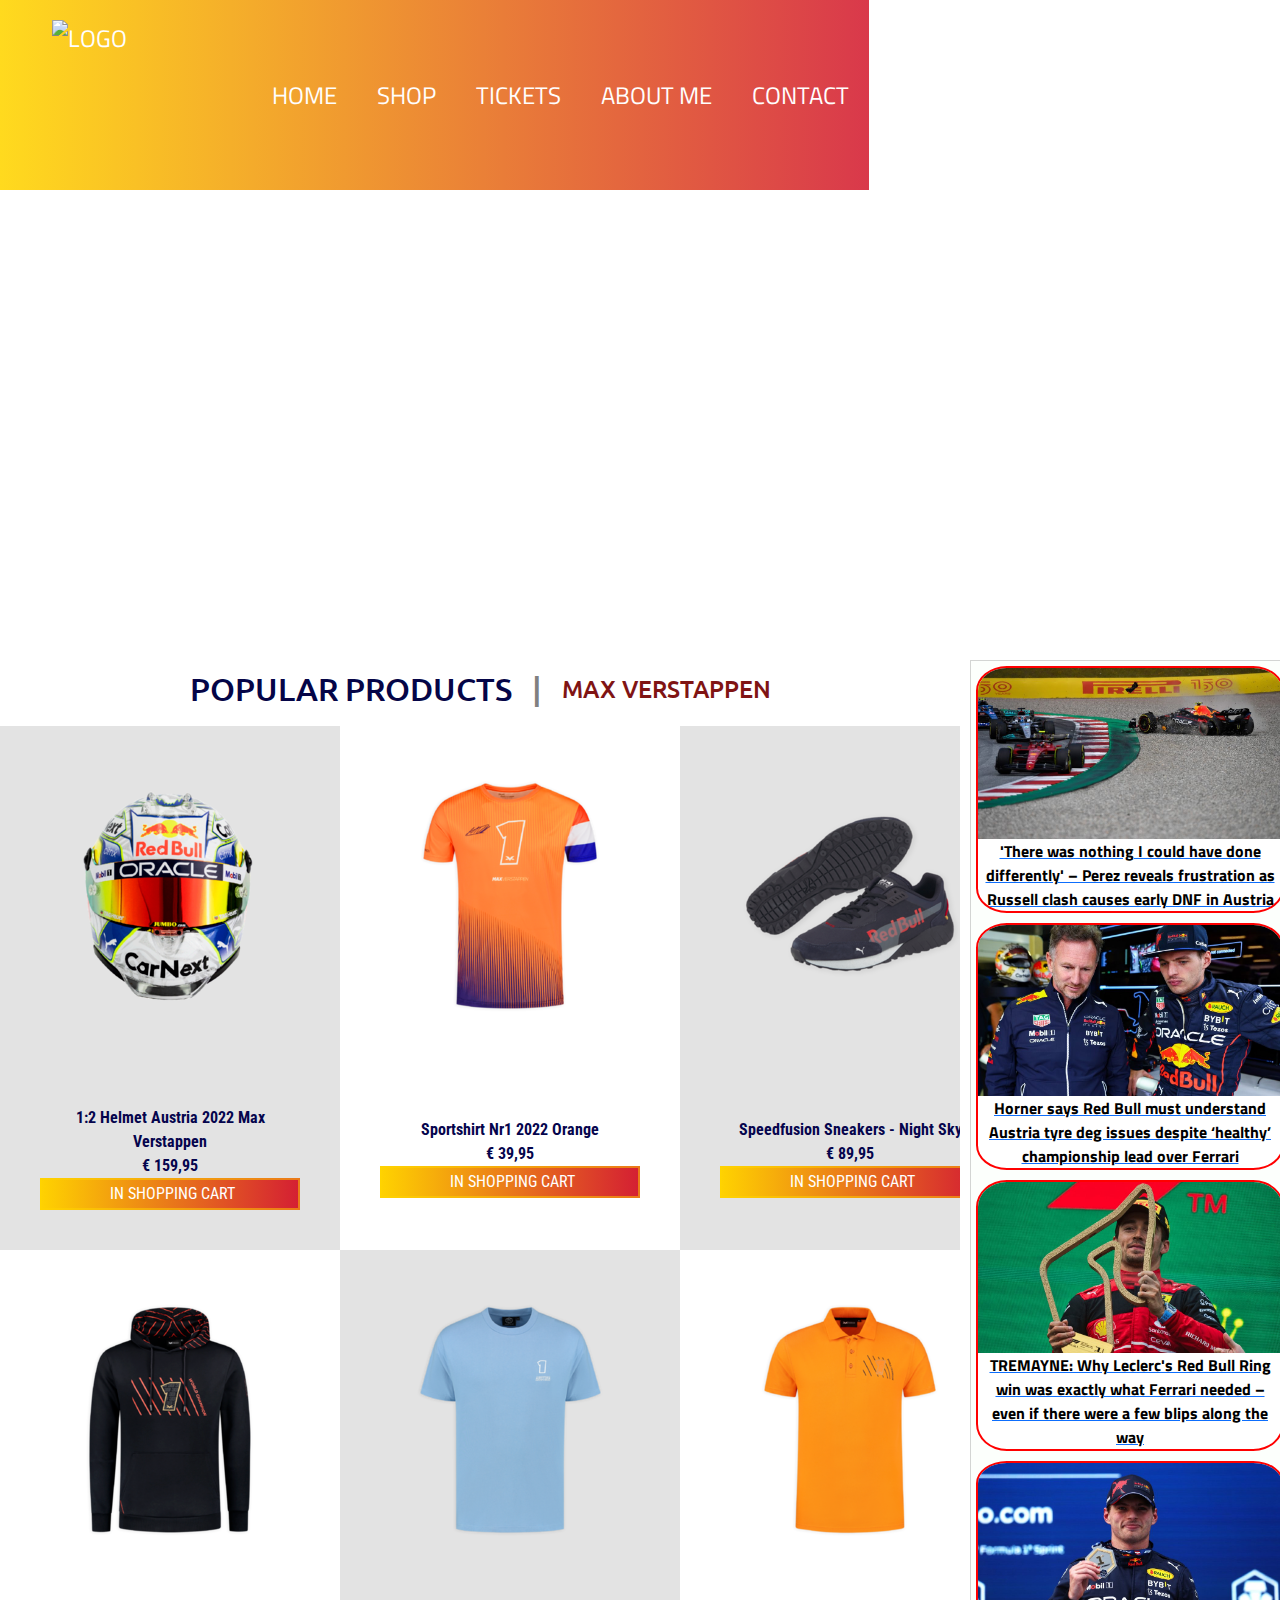
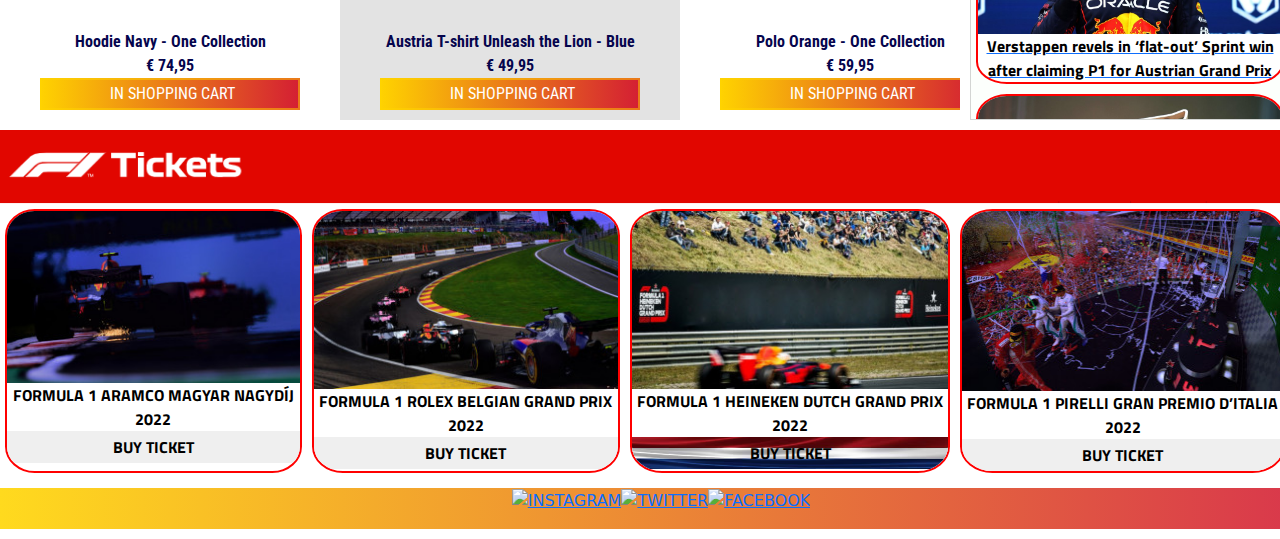
==== index.html @ fc1849d7 "primer commit" ====
<!DOCTYPE html>
<html lang="en">
<head>
    <meta charset="UTF-8">
    <meta http-equiv="X-UA-Compatible" content="IE=edge">
    <meta name="viewport" content="width=device-width, initial-scale=1.0">
    <title>Max Verstappen Home Page</title>
    <link rel="shortcut icon" href="Images/5846235339432133144_1.png">
    
    <link href="https://cdn.jsdelivr.net/npm/bootstrap@5.2.0/dist/css/bootstrap.min.css" rel="stylesheet">
    <link href="https://getbootstrap.com/docs/5.2/assets/css/docs.css" rel="stylesheet">
    <script src="https://cdn.jsdelivr.net/npm/bootstrap@5.2.0/dist/js/bootstrap.bundle.min.js"></script>
    <link href="https://fonts.googleapis.com/css2?family=Bayon&family=Kodchasan:wght@300;500&family=Koulen&family=MuseoModerno:wght@300;400&family=Play&family=Rajdhani:wght@300;500;700&family=Roboto+Condensed&family=Teko:wght@300&family=Titillium+Web:wght@300&family=Ubuntu:wght@400;500&display=swap" rel="stylesheet">
    <link rel="stylesheet" href="CSS/style.css">
    <link rel="stylesheet" href="CSS/animate.min.css">
    <script src="CSS/animate.min.css"></script>
    <script>
    new WOW().init();
   </script>
</head>
<body id="inicio">
    <div id="grid">
        <header >
         
         <nav id="fontface" class="WOW animate__animated animate__backInRight" >

            <!--Encabezado (El logo te dirige al HOME)  
            
            
          
        
            -->
              
              <div class="MenuDeInicio" id="invi" >
              <ul >
               <li><a href="index.html"><img src="https://1000logos.net/wp-content/uploads/2022/04/Max-Verstappen-Logo.png" alt="LOGO" height="150" width="180"></a></li>
                <li><a href="index.html">HOME</a></li>
                <li><a href="Pages/SHOP.html" target="_blank" >SHOP</a></li>
                <li><a href="Pages/TICKETS.html" target="_blank" >TICKETS</a></li>
                <li><a href="Pages/ABOUTME.html" target="_blank">ABOUT ME</a> </li>
                <li><a href="Pages/CONTACT.html" target="_blank" >CONTACT</a></li>
              </ul>
            </div>
          </nav>

          <!--NAV MENU PARA PHONE-->
          <nav class="navbar navbar-dark bg-dark" id="phone">
            <div class="container-fluid">
              <button class="navbar-toggler" type="button" data-bs-toggle="collapse" data-bs-target="#navbarNav" aria-controls="navbarNav" aria-expanded="false" aria-label="Toggle navigation">
                <span class="navbar-toggler-icon"></span>
              </button>
              <div class="collapse navbar-collapse" id="navbarNav">
                <ul class="navbar-nav">
                  <li class="nav-item" >
                    <a  class="colorletra"  href="../ENTREGA_FINAL/index.html">HOME</a>
                  </li>
                  <li class="nav-item">
                    <a class="colorletra" href="#">SHOP</a>
                  </li>
                  <li class="nav-item">
                    <a class="colorletra" href="#">TICKETS</a>
                  </li>
                  <li class="nav-item">
                    <a class="colorletra" href="#">ABOUT ME</a>
                  </li>
                  <li class="nav-item">
                    <a class="colorletra" href="#">CONTACT</a>
                  </li>
                </ul>
              </div>
            </div>
          </nav>
          
        </header>
          <!--
            LISTA DE PRODUCTOS CON BOTON PERSONALIZADO EN DEGRADE 
            -->
        <section id="productos"   class="WOW animate__animated animate__fadeInDown"> 
          <div class="test">
             <h1>POPULAR PRODUCTS</h1>
             <h1 style="color:gray;">|</h1>
             <h4>MAX VERSTAPPEN</h4> 
          </div>
          <div>
            <table class="Tabla" id="mobile">
               <tr>
                  <td class="gris">
                     <a href="https://www.verstappen.com/scale-models/helmets/1-2-helmet-austria-2022-max-verstappen" target="_blank"><img src="Images/Helmets.png" alt="Helmets"></a>
                  </td>
                  <td>
                     <a href="https://www.verstappen.com/clothing/t-shirts/sportshirt-nr1-2022-orange-adult-max-verstappen-1" target="_blank"><img src="Images/T-Shirt.png" alt="T-Shirt"></a>
                  </td>
                  <td class="gris">
                     <a href="https://www.verstappen.com/clothing/shoes/red-bull-racing-fanwear-speedfusion-sneakers-night-sky" target="_blank"><img src="Images/zapas.png" alt="Shoes"></a>
                  </td>
               </tr>
               <tr>
                  <td class="gris">
                     1:2 Helmet Austria 2022 Max Verstappen 
                     <br>
                     € 159,95 
                      
                     <form action="">
                     <a href="https://www.verstappen.com/shoppingcart" target="_blank"><input type="button" class="buton" value=" IN SHOPPING CART">
                     </form>
                     
                  </td>
                  <td>
                     Sportshirt Nr1 2022 Orange 
                     <br>
                     € 39,95
                     <form action="">
                        <a href="https://www.verstappen.com/shoppingcart" target="_blank"><input type="button" class="buton" value=" IN SHOPPING CART">
                        </form>
                  </td>
                  <td class="gris">
                     Speedfusion Sneakers - Night Sky 
                     <br>
                     € 89,95
                     <form action="">
                        <a href="https://www.verstappen.com/shoppingcart" target="_blank"><input type="button" class="buton" value=" IN SHOPPING CART"></form>
                  </td>
               </tr>
            </table>


            <table class="Tabla">
               <tr>
                  <td>
                     <a href="https://www.verstappen.com/clothing/sweaters/one-collection-hoodie-adult-navy" target="_blank"><img src="Images/buzo 1.png" alt="Sweater"></a>
                  </td>
                  <td class="gris">
                     <a href="https://www.verstappen.com/clothing/t-shirts/austria-t-shirt-unleash-the-lion-light-blue" target="_blank"><img src="Images/remera azul.png" alt="T-Shirt"></a>
                  </td>
                  <td>
                     <a href="https://www.verstappen.com/clothing/polo-shirts/one-collection-polo-adult-orange" target="_blank"><img src="Images/Remera naranja.png" alt="T-Shirt"></a>
                  </td>
               </tr>
               <tr>
                  <td>
                     Hoodie Navy - One Collection
                     <br>
                     € 74,95
                      
                     <form action="">
                     <a href="https://www.verstappen.com/shoppingcart" target="_blank"><input type="button" class="buton" value=" IN SHOPPING CART">
                     </form>
                     
                  </td>
                  <td class="gris">
                     Austria T-shirt Unleash the Lion - Blue 
                     <br>
                     € 49,95
                     <form action="">
                        <a href="https://www.verstappen.com/shoppingcart" target="_blank"><input type="button" class="buton" value=" IN SHOPPING CART">
                        </form>
                  </td>
                  <td>
                     Polo Orange - One Collection
                     <br>
                     € 59,95
                     <form action="">
                        <a href="https://www.verstappen.com/shoppingcart" target="_blank"><input type="button" class="buton" value=" IN SHOPPING CART"></form>
                  </td>
               </tr>
            </table>


                      
          </div> 
          
          <!--SHOP PARA PHONE-->
          
            <div id="carouselExampleControls" class="carousel carousel-dark slide" data-bs-ride="carousel" class="bphone" class="center">
                <div class="carousel-inner">
                  <div class="carousel-item active">
                    <img src="Images/Helmets.png" class="d-block w-100" alt="...">
                    1:2 Helmet Austria 2022 Max Verstappen 
                    <br>
                    € 159,95 
                     
                    <form action="">
                    <a href="https://www.verstappen.com/shoppingcart" target="_blank"><input type="button" class="buton" value=" IN SHOPPING CART">
                    </form>
                  </div>
                  <div class="carousel-item">
                    <img src="Images/T-Shirt.png" class="d-block w-100" alt="...">
                    Sportshirt Nr1 2022 Orange 
                    <br>
                    € 39,95
                    <form action="">
                       <a href="https://www.verstappen.com/shoppingcart" target="_blank"><input type="button" class="buton" value=" IN SHOPPING CART">
                       </form>
                  </div>
                  <div class="carousel-item">
                    <img src="Images/zapas.png" class="d-block w-100" alt="...">
                    Speedfusion Sneakers - Night Sky 
                    <br>
                    € 89,95
                    <form action="">
                       <a href="https://www.verstappen.com/shoppingcart" target="_blank"><input type="button" class="buton" value=" IN SHOPPING CART"></form>
                    
                  </div>
                  <div class="carousel-item">
                    <img src="Images/buzo 1.png" class="d-block w-100" alt="...">
                    Hoodie Navy - One Collection
                    <br>
                    € 74,95
                     
                    <form action="">
                    <a href="https://www.verstappen.com/shoppingcart" target="_blank"><input type="button" class="buton" value=" IN SHOPPING CART">
                    </form>
                  </div>
                  <div class="carousel-item">
                    <img src="Images/remera azul.png" class="d-block w-100" alt="...">
                    Austria T-shirt Unleash the Lion - Blue 
                    <br>
                    € 49,95
                    <form action="">
                       <a href="https://www.verstappen.com/shoppingcart" target="_blank"><input type="button" class="buton" value=" IN SHOPPING CART">
                       </form>
                  </div>
                  <div class="carousel-item">
                    <img src="Images/Remera naranja.png" class="d-block w-100" alt="...">
                    Polo Orange - One Collection
                    <br>
                    € 59,95
                    <form action="">
                       <a href="https://www.verstappen.com/shoppingcart" target="_blank"><input type="button" class="buton" value=" IN SHOPPING CART">
                    </form>
                  </div>
                </div>
                <button class="carousel-control-prev" type="button" data-bs-target="#carouselExampleControls" data-bs-slide="prev">
                  <span class="carousel-control-prev-icon" aria-hidden="true"></span>
                  <span class="visually-hidden">Previous</span>
                </button>
                <button class="carousel-control-next" type="button" data-bs-target="#carouselExampleControls" data-bs-slide="next">
                  <span class="carousel-control-next-icon" aria-hidden="true"></span>
                  <span class="visually-hidden">Next</span>
                </button>
              </div>
        </section>

           <!--
             SECCION DE TICKETS        
           -->

        <section id="servicios" > 
           <div>
            <a href=""><img height="100%" width="100%" src="Images/BANER F1 TICKETS.png" alt="F1 Tickets"></a>
           </div>

           <div id="Tickets" class="WOW animate__animated animate__fadeInRight">
            <ul>
               <li><img height="100%" width="105%" src="Images/hungria.jpg" alt="GP HUngria"></li>
               <li>FORMULA 1 ARAMCO MAGYAR NAGYDÍJ <br> 2022
                  <br>
                  <form action="" class="redtik">
                     <a href="https://tickets.formula1.com/es/f1-3277-hungria" target="_blank"><input type="button" class="butontik" value="BUY TICKET"></a>
                     </form>
               </li>
            </ul>
            <ul>
               <li> <img height="100%" width="104%" src="Images/Belgica.jpg" alt="belgica gp"></li>
               <li>FORMULA 1 ROLEX BELGIAN GRAND PRIX 2022
                  <br>
                  <form action="" class="redtik">
                     <a href="https://tickets.formula1.com/es/f1-3286-belgica" target="_blank"><input type="button" class="butonbel" value="BUY TICKET"></a>
                     </form>
               </li>
            </ul>
            <ul>
               <li><img height="100%" width="100%" src="Images/holanda.jpg" alt="holanda gp"></li>
               <li>FORMULA 1 HEINEKEN DUTCH GRAND PRIX 2022
                  <br>
                  <form action="" class="redtik">
                     <a href="https://tickets.formula1.com/es/f1-42837-paises-bajos" target="_blank"><input type="button" class="butonhol" value="BUY TICKET"></a>
                     </form>
               </li>
            </ul>
             <ul>
               <li><img height="100%" width="100%" src="Images/italia.jpg" alt="italia gp"></li>
               <li>FORMULA 1 PIRELLI GRAN PREMIO D’ITALIA 2022
                  <br>
                  <form action="" class="redtik">
                     <a href="https://tickets.formula1.com/es/f1-3293-italia" target="_blank"><input type="button" class="butonita" value="BUY TICKET"></a>
                     </form>
               </li>
            </ul>
           </div>

         </section>
       
         <!--
             TABLA DE NOTICIAS CON CARACTERISTICAS DE BOX MODELING         
            -->
         <aside>
          
          <div id="pc">
           <a href="https://www.formula1.com/en/latest/article.there-was-nothing-i-could-have-done-differently-perez-reveals-frustration-as.5Db4xDu8smTgUcwAjA58rW.html">
              <ul class="center">
                <li>
                   <img width="100%" height="100%" src="Images/checo news.jpg" alt="News">
                <li>
                   'There was nothing I could have done differently' – Perez reveals frustration as Russell clash causes early DNF in Austria
                </li>
             </ul>
           </a>

           <a href="https://www.formula1.com/en/latest/article.horner-says-red-bull-must-understand-austria-tyre-deg-issues-despite-healthy.2ojptce7nmCKnfIlHZv2vU.html">
            <ul class="center">
              <li>
                 <img width="100%" height="100%" src="Images/max news.jpg" alt="News">
              <li>
                Horner says Red Bull must understand Austria tyre deg issues despite ‘healthy’ championship lead over Ferrari
              </li>
           </ul>
          </a>

          <a href="https://www.formula1.com/en/latest/article.tremayne-why-leclercs-red-bull-ring-win-was-exactly-what-ferrari-needed-even.1b97bzHjTSwlGsyhUdelei.html">
            <ul class="center">
              <li>
                 <img width="100%" height="100%" src="Images/Lec news.jpg" alt="News">
              <li>
               TREMAYNE: Why Leclerc's Red Bull Ring win was exactly what Ferrari needed – even if there were a few blips along the way
              </li>
           </ul>
          </a>

          <a href="https://www.formula1.com/en/latest/article.verstappen-revels-in-flat-out-sprint-win-after-claiming-p1-for-austrian.3jp3RxKvQTVRWwRVokT9GX.html">
            <ul class="center">
              <li>
                 <img width="100%" height="100%" src="Images/max 2 news.jpg" alt="News">
              <li>
               Verstappen revels in ‘flat-out’ Sprint win after claiming P1 for Austrian Grand Prix
              </li>
           </ul>
          </a>

          <a href="https://www.formula1.com/en/latest/article.verstappen-says-p2-was-better-than-i-expected-after-confusing-tyre.5mXaQ4qJP2z516utIrKXL2.html">
            <ul class="center">
              <li>
                 <img width="100%" height="100%" src="Images/max 3 news.jpg" alt="News">
              <li>
               Verstappen says P2 was ‘better than I expected’ after ‘confusing’ tyre degradation issues
              </li>
           </ul>
          </a>
          <a href="https://www.formula1.com/en/latest/article.ferrari-on-form-and-mercedes-in-the-mix-5-storylines-were-excited-about.73ftjXwnEkBp57P6nUo1FT.html">
            <ul class="center">
              <li>
                 <img width="100%" height="100%" src="Images/france news.jpg" alt="News">
              <li>
               Ferrari on form and Mercedes in the mix – 5 storylines we’re excited about ahead of the French Grand Prix
              </li>
           </ul>
          </a>
          <a href="https://www.formula1.com/en/latest/article.steiner-targeting-p6-in-2022-constructors-standings-after-improved-run-of.6tvqRuCgJzTYZTBZ2fZp0b.html">
            <ul class="center">
              <li>
                 <img width="100%" height="100%" src="Images/Haas news.jpg " alt="News">
              <li>
               Steiner targeting P6 in 2022 constructors’ standings after improved run of form for Haas
              </li>
           </ul>
          </a>
          
          <a href="https://www.formula1.com/en/latest/article.thomas-ronhaar-crowned-2022-f1-esports-series-pro-exhibition-champion.70b0GFeChG08zvMyaGBlep.html">
            <ul class="center">
              <li>
                 <img width="100%" height="100%" src="Images/esport news.jpg" alt="News">
              <li>
               Thomas Ronhaar Crowned 2022 F1 Esports Series Pro Exhibition Champion
              </li>
           </ul>
          </a>

          <a href="https://www.formula1.com/en/latest/article.mercedes-become-first-global-sports-team-to-invest-in-sustainable-aviation.5uJDcr08Aob3qDOYRCKGmn.html">
            <ul class="center">
              <li>
                 <img width="100%" height="100%" src="Images/amg news.jpg " alt="News">
              <li>
               Mercedes become first global sports team to invest in Sustainable Aviation Fuel
              </li>
           </ul>
          </a>


          </div>



          
         </aside>
         <footer >
          <div class="pie">
             <ul>
            
                 <li><a href=""><img src="Images/insta.png" alt="INSTAGRAM"></a></li>
                 <li><a href=""><img src="Images/tw.jpg" alt="TWITTER"></a></li>
                 <li><a href=""><img src="Images/face.jpg" alt="FACEBOOK"></a></li>
            
             </ul>
          </div>
         </footer>
    </div>
</body>
</html>
---- CSS/style.css ----
@media screen and (max-width: 750px) {
  #inicio {
    margin: 0px;
    padding: 0px;
  }
  header {
    grid-area: header;
  }
  footer {
    grid-area: footer;
    background: linear-gradient(90deg, rgba(255, 213, 0, 0.8823529412) 0%, rgba(212, 30, 51, 0.8823529412) 100%);
  }
  section#productos {
    grid-area: productos;
    overflow: hidden;
  }
  section#servicios {
    grid-area: servicios;
    overflow: hidden;
  }
  section#productos h1 {
    text-align: center;
    font-family: "Ubuntu", sans-serif;
    color: rgb(5, 5, 71);
    padding: 10px;
    font-size: 200%;
  }
  section#productos h4 {
    text-align: center;
    font-family: "Ubuntu", sans-serif;
    color: rgb(128, 20, 20);
    padding: 10px;
  }
  #lineagris {
    text-align: center;
    font-family: "Ubuntu", sans-serif;
    color: rgb(44, 218, 0);
    font-size: 150%;
    padding: 10px;
  }
  aside {
    grid-area: publicidad;
    background-color: rgba(248, 255, 248, 0.377);
    overflow: hidden auto;
    border: solid 1px rgba(128, 128, 128, 0.329);
  }
  #grid {
    display: grid;
    grid-template-columns: 100%;
    grid-template-rows: 300px auto auto auto;
    grid-template-areas: "header" "productos" "servicios" "footer";
    -moz-column-gap: 1px;
         column-gap: 1px;
    row-gap: 1px;
  }
  /*BARRA NAVEGADORA*/
  .MenuDeInicio {
    display: none;
  }
  #phone {
    background-color: rgba(0, 0, 0, 0.938);
  }
  .colorletra {
    color: antiquewhite !important;
    text-decoration: none;
    font-family: "Titillium Web", Helvetica, sans-serif;
  }
  .nav-item {
    margin: 6px;
  }
  .nav-item :hover {
    background-color: rgba(27, 27, 27, 0.753);
  }
  /*AREA DE SHOP*/
  .test {
    display: flex;
    flex-direction: row;
    justify-content: center;
    align-items: center;
  }
  .buton {
    width: 50%;
    height: 32px;
    color: #fff;
    border: 0;
    outline: 2px solid rgba(255, 211, 0, 0.5);
    outline-offset: -2px;
    background: linear-gradient(90deg, #ffd300 0%, #d41e33 100%);
  }
  .Tabla {
    display: none;
  }
  .tamano {
    height: 100%;
    width: 50%;
  }
  .center {
    display: flex;
    flex-direction: row;
    justify-content: center;
    align-items: center;
    align-content: center;
  }
  .centerg {
    display: flex;
    flex-direction: row;
    justify-content: center;
    align-items: center;
    align-content: center;
  }
  .fuente {
    display: flex;
    flex-wrap: wrap;
    font-family: "Roboto Condensed", sans-serif;
    color: rgb(5, 5, 77);
    font-weight: bold;
    text-align: center;
    margin: 0px;
  }
  /*TICKETS*/
  #Tickets ul {
    margin: 5px;
    padding: 0px;
    border: solid 2px red;
    border-radius: 10%;
    background-color: #fff;
    font-family: "Titillium Web", Helvetica, sans-serif;
    font-weight: bold;
    text-align: center;
    color: black;
    overflow: hidden;
  }
  #Tickets li {
    list-style: none;
  }
  aside {
    display: none;
  }
}
@media screen and (min-width: 1200px) {
  #inicio {
    margin: 0px;
    padding: 0px;
  }
  header {
    grid-area: header;
    display: flex;
    background-image: url(https://www.momentogp.com/wp-content/uploads/2022/04/2022-Max-Imola.jpg);
    background-repeat: no-repeat;
    background-size: 100% 100%;
  }
  footer {
    grid-area: footer;
    background: linear-gradient(90deg, rgba(255, 213, 0, 0.8823529412) 0%, rgba(212, 30, 51, 0.8823529412) 100%);
  }
  section#productos {
    grid-area: productos;
    overflow: hidden;
  }
  section#servicios {
    grid-area: servicios;
    overflow: hidden;
  }
  #grid {
    display: grid;
    grid-template-columns: 75% 25%;
    grid-template-rows: 650px 1060px auto auto;
    grid-template-areas: "header header " "productos  publicidad" "servicios  servicios" "footer  footer";
    -moz-column-gap: 10px;
         column-gap: 10px;
    row-gap: 10px;
  }
  .MenuDeInicio {
    list-style: none;
    background: rgba(0, 38, 255, 0);
    margin: 0 auto;
  }
  .MenuDeInicio li a {
    text-decoration: none;
    display: flex;
    color: rgb(255, 254, 254);
    padding: 20px;
  }
  .MenuDeInicio li {
    display: flex;
    flex-flow: row nowrap;
    align-items: center;
    display: inline-block;
  }
  #phone {
    display: none;
  }
  nav ul {
    display: flex;
    align-items: center;
  }
  #fontface {
    font-family: "Titillium Web", Helvetica, sans-serif;
    font-size: 150%;
  }
  #invi {
    transition: background 2s;
  }
  #invi :hover {
    background: linear-gradient(90deg, rgba(255, 213, 0, 0.8823529412) 0%, rgba(212, 30, 51, 0.8823529412) 100%);
  }
  .test {
    display: flex;
    flex-direction: row;
    justify-content: center;
    align-items: center;
  }
  .Tabla {
    display: flex;
    flex-wrap: wrap;
    justify-content: space-around;
    font-family: "Roboto Condensed", sans-serif;
    color: rgb(5, 5, 77);
    font-weight: bold;
    text-align: center;
    margin: 0px;
  }
  .Tabla td {
    padding: 40px;
  }
  .gris {
    background-color: rgba(128, 128, 128, 0.219);
  }
  .buton {
    width: 100%;
    height: 32px;
    color: #fff;
    border: 0;
    outline: 2px solid rgba(255, 211, 0, 0.5);
    outline-offset: -2px;
    background: linear-gradient(90deg, #ffd300 0%, #d41e33 100%);
  }
  aside {
    grid-area: publicidad;
    background-color: rgba(248, 255, 248, 0.377);
    overflow: hidden auto;
    border: solid 1px rgba(128, 128, 128, 0.329);
  }
  aside div {
    display: flex;
    flex-direction: column;
  }
  #Tickets {
    display: flex;
    flex-direction: row;
    flex-wrap: nowrap;
    overflow: none;
  }
  .news {
    border: solid 1px rgba(128, 128, 128, 0.329);
    overflow: hidden;
  }
  aside li {
    display: flex;
    justify-content: center;
    overflow: hidden;
    list-style: none;
  }
  .center {
    margin: 5px;
    padding: 0px;
    border: solid 2px red;
    border-radius: 10%;
    background-color: #fff;
    font-family: "Titillium Web", Helvetica, sans-serif;
    font-weight: bold;
    text-align: center;
    color: black;
    overflow: hidden;
  }
}
header {
  display: flex;
  background-image: url(https://www.momentogp.com/wp-content/uploads/2022/04/2022-Max-Imola.jpg);
  background-repeat: no-repeat;
  background-size: 100% 100%;
}

section#productos h1 {
  text-align: center;
  font-family: "Ubuntu", sans-serif;
  color: rgb(5, 5, 71);
  padding: 10px;
  font-size: 200%;
}

section#productos h4 {
  text-align: center;
  font-family: "Ubuntu", sans-serif;
  color: rgb(128, 20, 20);
  padding: 10px;
}

#lineagris {
  text-align: center;
  font-family: "Ubuntu", sans-serif;
  color: rgb(44, 218, 0);
  font-size: 150%;
  padding: 10px;
}

#Tickets ul {
  margin: 5px;
  padding: 0px;
  border: solid 2px red;
  border-radius: 10%;
  background-color: #fff;
  font-family: "Titillium Web", Helvetica, sans-serif;
  font-weight: bold;
  text-align: center;
  color: black;
  overflow: hidden;
}

#Tickets li {
  list-style: none;
}

.butontik {
  width: 100%;
  height: 32px;
  color: rgb(0, 0, 0);
  border: 0;
  outline-offset: -2px;
  background-image: url(https://static.vecteezy.com/system/resources/previews/003/703/784/original/hungary-realistic-modern-flag-design-vector.jpg);
  font-family: "Titillium Web", Helvetica, sans-serif;
  background-size: 100% 100%;
  font-weight: bold;
  font-size: 100%;
}

.butonbel {
  width: 100%;
  height: 32px;
  color: rgb(0, 0, 0);
  border: 0;
  outline-offset: -2px;
  background-image: url(https://p4.wallpaperbetter.com/wallpaper/713/211/828/belgium-satin-flag-wallpaper-preview.jpg);
  font-family: "Titillium Web", Helvetica, sans-serif;
  background-size: 100% 100%;
  font-weight: bold;
  font-size: 100%;
}

.butonhol {
  width: 100%;
  height: 32px;
  color: rgb(0, 0, 0);
  border: 0;
  outline-offset: -2px;
  background-image: url([data-uri]);
  font-family: "Titillium Web", Helvetica, sans-serif;
  background-size: 100% 100%;
  font-weight: bold;
  font-size: 100%;
}

.butonita {
  width: 100%;
  height: 32px;
  color: rgb(0, 0, 0);
  border: 0;
  outline-offset: -2px;
  background-image: url(https://encrypted-tbn0.gstatic.com/images?q=tbn:ANd9GcSrs79e7EXw49C7LgliPiEgTYL4gRq_XBDumA&usqp=CAU);
  font-family: "Titillium Web", Helvetica, sans-serif;
  background-size: 100% 100%;
  font-weight: bold;
  font-size: 100%;
}

.redtik {
  transition: color 2s;
}

.redtik :hover {
  color: rgb(255, 0, 0);
}

.pie {
  display: flex;
  flex-direction: row;
  justify-content: center;
}

.pie ul {
  list-style: none;
  display: flex;
  flex-direction: row;
}

.bphone {
  display: none;
}/*# sourceMappingURL=style.css.map */
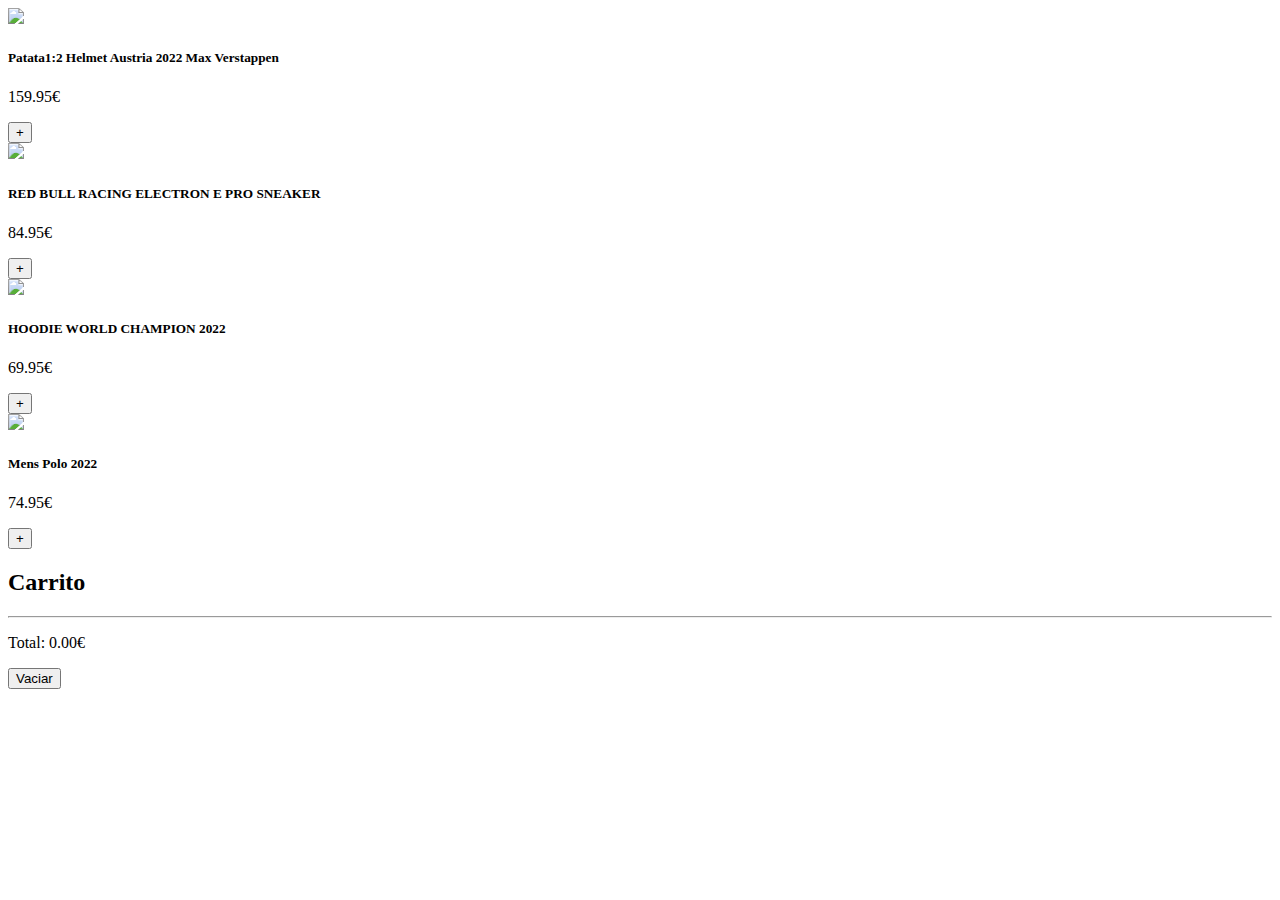
==== commit aef20eae: "Nuevo TP" ====
--- a/index.html
+++ b/index.html
@@ -1,408 +1,29 @@
 <!DOCTYPE html>
-<html lang="en">
+<html lang="es">
 <head>
     <meta charset="UTF-8">
-    <meta http-equiv="X-UA-Compatible" content="IE=edge">
-    <meta name="viewport" content="width=device-width, initial-scale=1.0">
-    <title>Max Verstappen Home Page</title>
-    <link rel="shortcut icon" href="Images/5846235339432133144_1.png">
-    
-    <link href="https://cdn.jsdelivr.net/npm/bootstrap@5.2.0/dist/css/bootstrap.min.css" rel="stylesheet">
-    <link href="https://getbootstrap.com/docs/5.2/assets/css/docs.css" rel="stylesheet">
-    <script src="https://cdn.jsdelivr.net/npm/bootstrap@5.2.0/dist/js/bootstrap.bundle.min.js"></script>
-    <link href="https://fonts.googleapis.com/css2?family=Bayon&family=Kodchasan:wght@300;500&family=Koulen&family=MuseoModerno:wght@300;400&family=Play&family=Rajdhani:wght@300;500;700&family=Roboto+Condensed&family=Teko:wght@300&family=Titillium+Web:wght@300&family=Ubuntu:wght@400;500&display=swap" rel="stylesheet">
-    <link rel="stylesheet" href="CSS/style.css">
-    <link rel="stylesheet" href="CSS/animate.min.css">
-    <script src="CSS/animate.min.css"></script>
-    <script>
-    new WOW().init();
-   </script>
+    <title>Max Verstappen Shop</title>
+    <meta name="viewport" content="width=device-width, user-scalable=no, initial-scale=1.0, maximum-scale=1.0, minimum-scale=1.0">
+    <link rel="stylesheet" href="https://stackpath.bootstrapcdn.com/bootstrap/4.1.0/css/bootstrap.min.css" integrity="sha384-9gVQ4dYFwwWSjIDZnLEWnxCjeSWFphJiwGPXr1jddIhOegiu1FwO5qRGvFXOdJZ4" crossorigin="anonymous">
+
 </head>
-<body id="inicio">
-    <div id="grid">
-        <header >
-         
-         <nav id="fontface" class="WOW animate__animated animate__backInRight" >
-
-            <!--Encabezado (El logo te dirige al HOME)  
+<body>
+    <div class="container">
+        <div class="row">
             
-            
-          
-        
-            -->
-              
-              <div class="MenuDeInicio" id="invi" >
-              <ul >
-               <li><a href="index.html"><img src="https://1000logos.net/wp-content/uploads/2022/04/Max-Verstappen-Logo.png" alt="LOGO" height="150" width="180"></a></li>
-                <li><a href="index.html">HOME</a></li>
-                <li><a href="Pages/SHOP.html" target="_blank" >SHOP</a></li>
-                <li><a href="Pages/TICKETS.html" target="_blank" >TICKETS</a></li>
-                <li><a href="Pages/ABOUTME.html" target="_blank">ABOUT ME</a> </li>
-                <li><a href="Pages/CONTACT.html" target="_blank" >CONTACT</a></li>
-              </ul>
-            </div>
-          </nav>
-
-          <!--NAV MENU PARA PHONE-->
-          <nav class="navbar navbar-dark bg-dark" id="phone">
-            <div class="container-fluid">
-              <button class="navbar-toggler" type="button" data-bs-toggle="collapse" data-bs-target="#navbarNav" aria-controls="navbarNav" aria-expanded="false" aria-label="Toggle navigation">
-                <span class="navbar-toggler-icon"></span>
-              </button>
-              <div class="collapse navbar-collapse" id="navbarNav">
-                <ul class="navbar-nav">
-                  <li class="nav-item" >
-                    <a  class="colorletra"  href="../ENTREGA_FINAL/index.html">HOME</a>
-                  </li>
-                  <li class="nav-item">
-                    <a class="colorletra" href="#">SHOP</a>
-                  </li>
-                  <li class="nav-item">
-                    <a class="colorletra" href="#">TICKETS</a>
-                  </li>
-                  <li class="nav-item">
-                    <a class="colorletra" href="#">ABOUT ME</a>
-                  </li>
-                  <li class="nav-item">
-                    <a class="colorletra" href="#">CONTACT</a>
-                  </li>
-                </ul>
-              </div>
-            </div>
-          </nav>
-          
-        </header>
-          <!--
-            LISTA DE PRODUCTOS CON BOTON PERSONALIZADO EN DEGRADE 
-            -->
-        <section id="productos"   class="WOW animate__animated animate__fadeInDown"> 
-          <div class="test">
-             <h1>POPULAR PRODUCTS</h1>
-             <h1 style="color:gray;">|</h1>
-             <h4>MAX VERSTAPPEN</h4> 
-          </div>
-          <div>
-            <table class="Tabla" id="mobile">
-               <tr>
-                  <td class="gris">
-                     <a href="https://www.verstappen.com/scale-models/helmets/1-2-helmet-austria-2022-max-verstappen" target="_blank"><img src="Images/Helmets.png" alt="Helmets"></a>
-                  </td>
-                  <td>
-                     <a href="https://www.verstappen.com/clothing/t-shirts/sportshirt-nr1-2022-orange-adult-max-verstappen-1" target="_blank"><img src="Images/T-Shirt.png" alt="T-Shirt"></a>
-                  </td>
-                  <td class="gris">
-                     <a href="https://www.verstappen.com/clothing/shoes/red-bull-racing-fanwear-speedfusion-sneakers-night-sky" target="_blank"><img src="Images/zapas.png" alt="Shoes"></a>
-                  </td>
-               </tr>
-               <tr>
-                  <td class="gris">
-                     1:2 Helmet Austria 2022 Max Verstappen 
-                     <br>
-                     € 159,95 
-                      
-                     <form action="">
-                     <a href="https://www.verstappen.com/shoppingcart" target="_blank"><input type="button" class="buton" value=" IN SHOPPING CART">
-                     </form>
-                     
-                  </td>
-                  <td>
-                     Sportshirt Nr1 2022 Orange 
-                     <br>
-                     € 39,95
-                     <form action="">
-                        <a href="https://www.verstappen.com/shoppingcart" target="_blank"><input type="button" class="buton" value=" IN SHOPPING CART">
-                        </form>
-                  </td>
-                  <td class="gris">
-                     Speedfusion Sneakers - Night Sky 
-                     <br>
-                     € 89,95
-                     <form action="">
-                        <a href="https://www.verstappen.com/shoppingcart" target="_blank"><input type="button" class="buton" value=" IN SHOPPING CART"></form>
-                  </td>
-               </tr>
-            </table>
-
-
-            <table class="Tabla">
-               <tr>
-                  <td>
-                     <a href="https://www.verstappen.com/clothing/sweaters/one-collection-hoodie-adult-navy" target="_blank"><img src="Images/buzo 1.png" alt="Sweater"></a>
-                  </td>
-                  <td class="gris">
-                     <a href="https://www.verstappen.com/clothing/t-shirts/austria-t-shirt-unleash-the-lion-light-blue" target="_blank"><img src="Images/remera azul.png" alt="T-Shirt"></a>
-                  </td>
-                  <td>
-                     <a href="https://www.verstappen.com/clothing/polo-shirts/one-collection-polo-adult-orange" target="_blank"><img src="Images/Remera naranja.png" alt="T-Shirt"></a>
-                  </td>
-               </tr>
-               <tr>
-                  <td>
-                     Hoodie Navy - One Collection
-                     <br>
-                     € 74,95
-                      
-                     <form action="">
-                     <a href="https://www.verstappen.com/shoppingcart" target="_blank"><input type="button" class="buton" value=" IN SHOPPING CART">
-                     </form>
-                     
-                  </td>
-                  <td class="gris">
-                     Austria T-shirt Unleash the Lion - Blue 
-                     <br>
-                     € 49,95
-                     <form action="">
-                        <a href="https://www.verstappen.com/shoppingcart" target="_blank"><input type="button" class="buton" value=" IN SHOPPING CART">
-                        </form>
-                  </td>
-                  <td>
-                     Polo Orange - One Collection
-                     <br>
-                     € 59,95
-                     <form action="">
-                        <a href="https://www.verstappen.com/shoppingcart" target="_blank"><input type="button" class="buton" value=" IN SHOPPING CART"></form>
-                  </td>
-               </tr>
-            </table>
-
-
-                      
-          </div> 
-          
-          <!--SHOP PARA PHONE-->
-          
-            <div id="carouselExampleControls" class="carousel carousel-dark slide" data-bs-ride="carousel" class="bphone" class="center">
-                <div class="carousel-inner">
-                  <div class="carousel-item active">
-                    <img src="Images/Helmets.png" class="d-block w-100" alt="...">
-                    1:2 Helmet Austria 2022 Max Verstappen 
-                    <br>
-                    € 159,95 
-                     
-                    <form action="">
-                    <a href="https://www.verstappen.com/shoppingcart" target="_blank"><input type="button" class="buton" value=" IN SHOPPING CART">
-                    </form>
-                  </div>
-                  <div class="carousel-item">
-                    <img src="Images/T-Shirt.png" class="d-block w-100" alt="...">
-                    Sportshirt Nr1 2022 Orange 
-                    <br>
-                    € 39,95
-                    <form action="">
-                       <a href="https://www.verstappen.com/shoppingcart" target="_blank"><input type="button" class="buton" value=" IN SHOPPING CART">
-                       </form>
-                  </div>
-                  <div class="carousel-item">
-                    <img src="Images/zapas.png" class="d-block w-100" alt="...">
-                    Speedfusion Sneakers - Night Sky 
-                    <br>
-                    € 89,95
-                    <form action="">
-                       <a href="https://www.verstappen.com/shoppingcart" target="_blank"><input type="button" class="buton" value=" IN SHOPPING CART"></form>
-                    
-                  </div>
-                  <div class="carousel-item">
-                    <img src="Images/buzo 1.png" class="d-block w-100" alt="...">
-                    Hoodie Navy - One Collection
-                    <br>
-                    € 74,95
-                     
-                    <form action="">
-                    <a href="https://www.verstappen.com/shoppingcart" target="_blank"><input type="button" class="buton" value=" IN SHOPPING CART">
-                    </form>
-                  </div>
-                  <div class="carousel-item">
-                    <img src="Images/remera azul.png" class="d-block w-100" alt="...">
-                    Austria T-shirt Unleash the Lion - Blue 
-                    <br>
-                    € 49,95
-                    <form action="">
-                       <a href="https://www.verstappen.com/shoppingcart" target="_blank"><input type="button" class="buton" value=" IN SHOPPING CART">
-                       </form>
-                  </div>
-                  <div class="carousel-item">
-                    <img src="Images/Remera naranja.png" class="d-block w-100" alt="...">
-                    Polo Orange - One Collection
-                    <br>
-                    € 59,95
-                    <form action="">
-                       <a href="https://www.verstappen.com/shoppingcart" target="_blank"><input type="button" class="buton" value=" IN SHOPPING CART">
-                    </form>
-                  </div>
-                </div>
-                <button class="carousel-control-prev" type="button" data-bs-target="#carouselExampleControls" data-bs-slide="prev">
-                  <span class="carousel-control-prev-icon" aria-hidden="true"></span>
-                  <span class="visually-hidden">Previous</span>
-                </button>
-                <button class="carousel-control-next" type="button" data-bs-target="#carouselExampleControls" data-bs-slide="next">
-                  <span class="carousel-control-next-icon" aria-hidden="true"></span>
-                  <span class="visually-hidden">Next</span>
-                </button>
-              </div>
-        </section>
-
-           <!--
-             SECCION DE TICKETS        
-           -->
-
-        <section id="servicios" > 
-           <div>
-            <a href=""><img height="100%" width="100%" src="Images/BANER F1 TICKETS.png" alt="F1 Tickets"></a>
-           </div>
-
-           <div id="Tickets" class="WOW animate__animated animate__fadeInRight">
-            <ul>
-               <li><img height="100%" width="105%" src="Images/hungria.jpg" alt="GP HUngria"></li>
-               <li>FORMULA 1 ARAMCO MAGYAR NAGYDÍJ <br> 2022
-                  <br>
-                  <form action="" class="redtik">
-                     <a href="https://tickets.formula1.com/es/f1-3277-hungria" target="_blank"><input type="button" class="butontik" value="BUY TICKET"></a>
-                     </form>
-               </li>
-            </ul>
-            <ul>
-               <li> <img height="100%" width="104%" src="Images/Belgica.jpg" alt="belgica gp"></li>
-               <li>FORMULA 1 ROLEX BELGIAN GRAND PRIX 2022
-                  <br>
-                  <form action="" class="redtik">
-                     <a href="https://tickets.formula1.com/es/f1-3286-belgica" target="_blank"><input type="button" class="butonbel" value="BUY TICKET"></a>
-                     </form>
-               </li>
-            </ul>
-            <ul>
-               <li><img height="100%" width="100%" src="Images/holanda.jpg" alt="holanda gp"></li>
-               <li>FORMULA 1 HEINEKEN DUTCH GRAND PRIX 2022
-                  <br>
-                  <form action="" class="redtik">
-                     <a href="https://tickets.formula1.com/es/f1-42837-paises-bajos" target="_blank"><input type="button" class="butonhol" value="BUY TICKET"></a>
-                     </form>
-               </li>
-            </ul>
-             <ul>
-               <li><img height="100%" width="100%" src="Images/italia.jpg" alt="italia gp"></li>
-               <li>FORMULA 1 PIRELLI GRAN PREMIO D’ITALIA 2022
-                  <br>
-                  <form action="" class="redtik">
-                     <a href="https://tickets.formula1.com/es/f1-3293-italia" target="_blank"><input type="button" class="butonita" value="BUY TICKET"></a>
-                     </form>
-               </li>
-            </ul>
-           </div>
-
-         </section>
-       
-         <!--
-             TABLA DE NOTICIAS CON CARACTERISTICAS DE BOX MODELING         
-            -->
-         <aside>
-          
-          <div id="pc">
-           <a href="https://www.formula1.com/en/latest/article.there-was-nothing-i-could-have-done-differently-perez-reveals-frustration-as.5Db4xDu8smTgUcwAjA58rW.html">
-              <ul class="center">
-                <li>
-                   <img width="100%" height="100%" src="Images/checo news.jpg" alt="News">
-                <li>
-                   'There was nothing I could have done differently' – Perez reveals frustration as Russell clash causes early DNF in Austria
-                </li>
-             </ul>
-           </a>
-
-           <a href="https://www.formula1.com/en/latest/article.horner-says-red-bull-must-understand-austria-tyre-deg-issues-despite-healthy.2ojptce7nmCKnfIlHZv2vU.html">
-            <ul class="center">
-              <li>
-                 <img width="100%" height="100%" src="Images/max news.jpg" alt="News">
-              <li>
-                Horner says Red Bull must understand Austria tyre deg issues despite ‘healthy’ championship lead over Ferrari
-              </li>
-           </ul>
-          </a>
-
-          <a href="https://www.formula1.com/en/latest/article.tremayne-why-leclercs-red-bull-ring-win-was-exactly-what-ferrari-needed-even.1b97bzHjTSwlGsyhUdelei.html">
-            <ul class="center">
-              <li>
-                 <img width="100%" height="100%" src="Images/Lec news.jpg" alt="News">
-              <li>
-               TREMAYNE: Why Leclerc's Red Bull Ring win was exactly what Ferrari needed – even if there were a few blips along the way
-              </li>
-           </ul>
-          </a>
-
-          <a href="https://www.formula1.com/en/latest/article.verstappen-revels-in-flat-out-sprint-win-after-claiming-p1-for-austrian.3jp3RxKvQTVRWwRVokT9GX.html">
-            <ul class="center">
-              <li>
-                 <img width="100%" height="100%" src="Images/max 2 news.jpg" alt="News">
-              <li>
-               Verstappen revels in ‘flat-out’ Sprint win after claiming P1 for Austrian Grand Prix
-              </li>
-           </ul>
-          </a>
-
-          <a href="https://www.formula1.com/en/latest/article.verstappen-says-p2-was-better-than-i-expected-after-confusing-tyre.5mXaQ4qJP2z516utIrKXL2.html">
-            <ul class="center">
-              <li>
-                 <img width="100%" height="100%" src="Images/max 3 news.jpg" alt="News">
-              <li>
-               Verstappen says P2 was ‘better than I expected’ after ‘confusing’ tyre degradation issues
-              </li>
-           </ul>
-          </a>
-          <a href="https://www.formula1.com/en/latest/article.ferrari-on-form-and-mercedes-in-the-mix-5-storylines-were-excited-about.73ftjXwnEkBp57P6nUo1FT.html">
-            <ul class="center">
-              <li>
-                 <img width="100%" height="100%" src="Images/france news.jpg" alt="News">
-              <li>
-               Ferrari on form and Mercedes in the mix – 5 storylines we’re excited about ahead of the French Grand Prix
-              </li>
-           </ul>
-          </a>
-          <a href="https://www.formula1.com/en/latest/article.steiner-targeting-p6-in-2022-constructors-standings-after-improved-run-of.6tvqRuCgJzTYZTBZ2fZp0b.html">
-            <ul class="center">
-              <li>
-                 <img width="100%" height="100%" src="Images/Haas news.jpg " alt="News">
-              <li>
-               Steiner targeting P6 in 2022 constructors’ standings after improved run of form for Haas
-              </li>
-           </ul>
-          </a>
-          
-          <a href="https://www.formula1.com/en/latest/article.thomas-ronhaar-crowned-2022-f1-esports-series-pro-exhibition-champion.70b0GFeChG08zvMyaGBlep.html">
-            <ul class="center">
-              <li>
-                 <img width="100%" height="100%" src="Images/esport news.jpg" alt="News">
-              <li>
-               Thomas Ronhaar Crowned 2022 F1 Esports Series Pro Exhibition Champion
-              </li>
-           </ul>
-          </a>
-
-          <a href="https://www.formula1.com/en/latest/article.mercedes-become-first-global-sports-team-to-invest-in-sustainable-aviation.5uJDcr08Aob3qDOYRCKGmn.html">
-            <ul class="center">
-              <li>
-                 <img width="100%" height="100%" src="Images/amg news.jpg " alt="News">
-              <li>
-               Mercedes become first global sports team to invest in Sustainable Aviation Fuel
-              </li>
-           </ul>
-          </a>
-
-
-          </div>
-
-
-
-          
-         </aside>
-         <footer >
-          <div class="pie">
-             <ul>
-            
-                 <li><a href=""><img src="Images/insta.png" alt="INSTAGRAM"></a></li>
-                 <li><a href=""><img src="Images/tw.jpg" alt="TWITTER"></a></li>
-                 <li><a href=""><img src="Images/face.jpg" alt="FACEBOOK"></a></li>
-            
-             </ul>
-          </div>
-         </footer>
+            <main id="items" class="col-sm-8 row"></main>
+            <!-- Carrito -->
+            <aside class="col-sm-4">
+                <h2>Carrito</h2>
+                <!-- Elementos del carrito -->
+                <ul id="carrito" class="list-group"></ul>
+                <hr>
+                <!-- Precio total -->
+                <p class="text-right">Total: <span id="total"></span>&euro;</p>
+                <button id="boton-vaciar" class="btn btn-danger">Vaciar</button>
+            </aside>
+        </div>
     </div>
+    <script src="./JS/Carrito.js"></script>
 </body>
 </html>